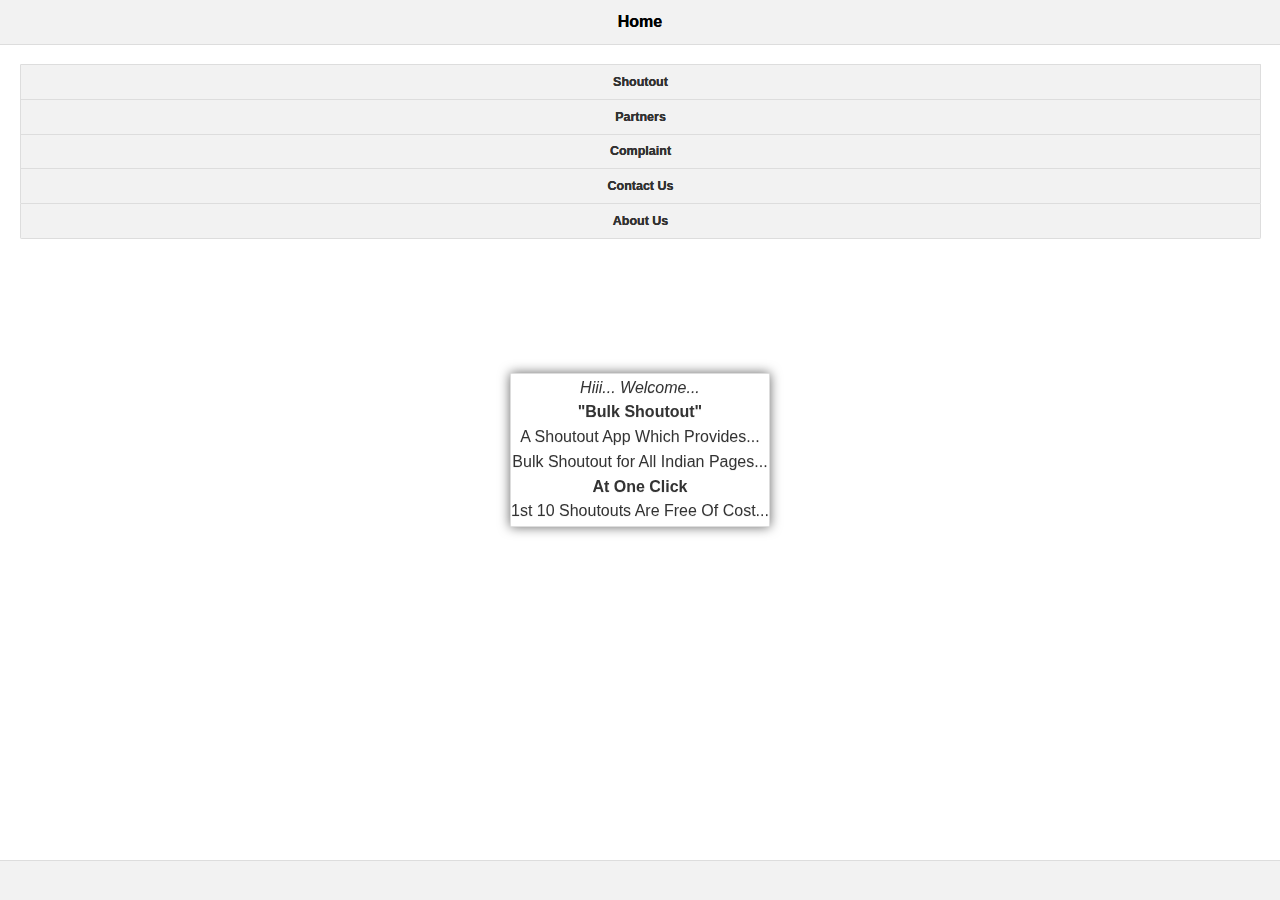
==== app/A0HomePage.html @ 470a6782 "v1.0.1" ====
<!DOCTYPE html>
<html>
    
    <head>
        <title>
            A0HomePage
        </title>
        <meta http-equiv="Content-Type" content="text/html; charset=UTF-8">
        <meta name="format-detection" content="telephone=no">
        <meta name="viewport" content="user-scalable=no, initial-scale=1, maximum-scale=1, minimum-scale=1">
        <meta name="apple-mobile-web-app-capable" content="yes">
        <meta name="apple-mobile-web-app-status-bar-style" content="black-translucent">
        <meta name="msapplication-tap-highlight" content="no">
        <!-- Enable all requests, inline styles, and eval() -->
        <meta http-equiv="Content-Security-Policy" content="default-src * data:; style-src 'self' 'unsafe-inline' *; script-src 'self' 'unsafe-inline' 'unsafe-eval' *">
        <link href="../css/theme/jqm/jqm.css" rel="stylesheet" />
        <link href="../css/theme/flat-ui/flat-ui.css" rel="stylesheet" />
        <link href="../libs/jquerymobile/1.4.5/jquery.mobile.structure-1.4.5.css" rel="stylesheet"
        />
        <script type="text/javascript" src="../libs/underscore/underscore.js">
        </script>
        <script type="text/javascript" src="../libs/store/json2.js">
        </script>
        <script type="text/javascript" src="../libs/jquery/jquery-2.1.1.js">
        </script>
        <script type="text/javascript" src="../libs/jquery/jquery-ajaxTransport.js">
        </script>
        <script type="text/javascript">
                    $(document).bind("mobileinit", function()
            {
                if (navigator.userAgent.toLowerCase().indexOf("android") != -1)
                {
                    $.mobile.defaultPageTransition = 'none';
                    $.mobile.defaultDialogTransition = 'none';
                }
                else if (navigator.userAgent.toLowerCase().indexOf("msie") != -1)
                {
                    $.mobile.allowCrossDomainPages = true;
                    $.support.cors = true;
                }
                else if (navigator.userAgent.match(/(iPad|iPhone|iPod)/g))
                {
                    $.mobile.hashListeningEnabled = false;
                }
            });
        </script>
        <script type="text/javascript" src="../libs/jquerymobile/1.4.5/jquery.mobile-1.4.5.js">
        </script>
        <script type="text/javascript" src="../libs/apperyio/mobilebase.js">
        </script>
        <script type="text/javascript" src="../libs/event/customEventHandler.js">
        </script>
        <script type="text/javascript" src="../libs/base/sha1.js">
        </script>
        <script type="text/javascript" src="../libs/base/oauth.js">
        </script>
        <script type="text/javascript" src="../libs/base/contexts.js">
        </script>
        <script type="text/javascript" src="../libs/base/jquery.xml2json.min.js">
        </script>
        <script type="text/javascript" src="../libs/ms_sdk_bundle/q/q.js">
        </script>
        <script type="text/javascript" src="../libs/ms_sdk_bundle/EventEmitter.js/EventEmitter.js">
        </script>
        <script type="text/javascript" src="../libs/ms_sdk_bundle/tv4/tv4.js">
        </script>
        <script type="text/javascript" src="../libs/ms_sdk_bundle/localforage/dist/localforage.js">
        </script>
        <script type="text/javascript" src="../libs/ms_sdk_bundle/localforage/plugins/localforage-setitems/localforage-setitems.js">
        </script>
        <script type="text/javascript" src="../libs/ms_sdk_bundle/localforage/plugins/localforage-find/localforage-find.js">
        </script>
        <script type="text/javascript" src="../libs/ms_sdk_bundle/crypto-js-md5/crypto-js-md5.js">
        </script>
        <script type="text/javascript" src="../libs/ms_sdk_bundle/moment/moment.js">
        </script>
        <script type="text/javascript" src="../libs/ms_sdk_bundle/underscore-query/underscore-query.min.js">
        </script>
        <script type="text/javascript" src="../libs/ms_sdk_bundle/offline/offline.js">
        </script>
        <script type="text/javascript" src="../libs/ms_sdk_bundle/client-sdk.js">
        </script>
        <script type="text/javascript" src="../libs/base/appery.js">
        </script>
        <script type="text/javascript" src="../libs/base/component-manager.js">
        </script>
        <script type="text/javascript" src="../libs/base/mapping-impl.js">
        </script>
        <script type="text/javascript" src="../libs/base/entity-api.js">
        </script>
        <script type="text/javascript" src="../libs/base/login.js">
        </script>
        <script type="text/javascript" src="../libs/base/storage-api.js">
        </script>
        <script type="text/javascript" src="../libs/get_target_platform.js">
        </script>
        <script type="text/javascript" src="../libs/cordova.js">
        </script>
        <link href="../libs/apperyio/mobilebase.css" rel="stylesheet" type="text/css" />
        <script type="text/javascript" src="../js/services/model.js">
        </script>
        <script type="text/javascript" src="../js/services/service.js">
        </script>
    </head>
    
    <body>
        <script language="JavaScript" type="text/javascript">
                
        </script>
        <div data-role="page" style="min-height:480px;" dsid="A0HomePage" id="A0HomePage"
        class="type-interior" data-theme="c">
            <!-- mobileheader -->
            <div data-role="header" data-position="fixed" data-add-back-btn="false" data-back-btn-text="Back"
            data-theme="c" name="mobileheader" id="A0HomePage_mobileheader" class="A0HomePage_mobileheader">
                <h1 dsid="mobileheader">
                    Home
                </h1>
            </div>
            <!-- mobilecontainer -->
            <div data-role="content" id="A0HomePage_mobilecontainer" name="mobilecontainer"
            class="A0HomePage_mobilecontainer ui-content" dsid="mobilecontainer" data-theme="c">
                <link href="A0HomePage.css" rel="stylesheet" type="text/css" />
                <script type="text/javascript" src="A0HomePage.js">
                </script>
                <!-- mobilegroupedbuttons_10 -->
                <div data-role="controlgroup" data-mini="true" name="mobilegroupedbuttons_10" id="A0HomePage_mobilegroupedbuttons_10"
                dsid="mobilegroupedbuttons_10" class="A0HomePage_mobilegroupedbuttons_10">
                    <!-- mobilebutton_11 --><!--
                    --><a data-role="button" name="mobilebutton_11" dsid="mobilebutton_11" class="A0HomePage_mobilebutton_11"
                    id="A0HomePage_mobilebutton_11" data-corners="true" data-icon="none" data-iconpos='nowhere'
                    x-apple-data-detectors="false" data-theme="c" tabindex="2" reRender='mobilegroupedbuttons_10'>
                    Shoutout
                    </a><!--
                    --><!-- mobilebutton_12 --><!--
                    --><a data-role="button" name="mobilebutton_12" dsid="mobilebutton_12" class="A0HomePage_mobilebutton_12"
                    id="A0HomePage_mobilebutton_12" data-corners="true" data-icon="none" data-iconpos='nowhere'
                    x-apple-data-detectors="false" data-theme="c" tabindex="2" reRender='mobilegroupedbuttons_10'>
                    Partners
                    </a><!--
                    --><!-- mobilebutton_14 --><!--
                    --><a data-role="button" name="mobilebutton_14" dsid="mobilebutton_14" class="A0HomePage_mobilebutton_14"
                    id="A0HomePage_mobilebutton_14" data-corners="true" data-icon="none" data-iconpos='nowhere'
                    x-apple-data-detectors="false" data-theme="c" tabindex="2" reRender='mobilegroupedbuttons_10'>
                    Complaint
                    </a><!--
                    --><!-- mobilebutton_16 --><!--
                    --><a data-role="button" name="mobilebutton_16" dsid="mobilebutton_16" class="A0HomePage_mobilebutton_16"
                    id="A0HomePage_mobilebutton_16" data-corners="true" data-icon="none" data-iconpos='nowhere'
                    x-apple-data-detectors="false" data-theme="c" tabindex="2" reRender='mobilegroupedbuttons_10'>
                    Contact Us
                    </a><!--
                    --><!-- mobilebutton_17 --><!--
                    --><a data-role="button" name="mobilebutton_17" dsid="mobilebutton_17" class="A0HomePage_mobilebutton_17"
                    id="A0HomePage_mobilebutton_17" data-corners="true" data-icon="none" data-iconpos='nowhere'
                    x-apple-data-detectors="false" data-theme="c" tabindex="2" reRender='mobilegroupedbuttons_10'>
                    About Us
                    </a>
                </div>
            </div>
            <!-- mobilefooter -->
            <div data-role="footer" data-position="fixed" class="A0HomePage_mobilefooter" name="mobilefooter"
            dsid="mobilefooter" id="A0HomePage_mobilefooter" data-theme="c">
            </div>
            <!-- WelcomePopupName -->
            <div data-role="popup" name="WelcomePopupName" dsid="WelcomePopupName" id="A0HomePage_WelcomePopupName"
            class="WelcomePopupClass  A0HomePage_WelcomePopupName" data-corners="true" data-dismissible="true"
            data-overlay-theme="" data-theme="" data-shadow="true" data-tolerance="30,15,30,15">
                <div class="ui-popup-content-wrapper">
                    <!-- mobilelabel_25 -->
                    <div name="mobilelabel_25" id="A0HomePage_mobilelabel_25" dsid="mobilelabel_25"
                    data-role="appery_label" class="A0HomePage_mobilelabel_25">
                        Hiii... Welcome...
                    </div>
                    <!-- mobilelabel_19 -->
                    <div name="mobilelabel_19" id="A0HomePage_mobilelabel_19" dsid="mobilelabel_19"
                    data-role="appery_label" class="A0HomePage_mobilelabel_19">
                        &quot;Bulk Shoutout&quot;
                    </div>
                    <!-- mobilelabel_20 -->
                    <div name="mobilelabel_20" id="A0HomePage_mobilelabel_20" dsid="mobilelabel_20"
                    data-role="appery_label" class="A0HomePage_mobilelabel_20">
                        A Shoutout App Which Provides...
                    </div>
                    <!-- mobilelabel_21 -->
                    <div name="mobilelabel_21" id="A0HomePage_mobilelabel_21" dsid="mobilelabel_21"
                    data-role="appery_label" class="A0HomePage_mobilelabel_21">
                        Bulk Shoutout for All Indian Pages...
                    </div>
                    <!-- mobilelabel_22 -->
                    <div name="mobilelabel_22" id="A0HomePage_mobilelabel_22" dsid="mobilelabel_22"
                    data-role="appery_label" class="A0HomePage_mobilelabel_22">
                        At One Click
                    </div>
                    <!-- mobilelabel_24 -->
                    <div name="mobilelabel_24" id="A0HomePage_mobilelabel_24" dsid="mobilelabel_24"
                    data-role="appery_label" class="A0HomePage_mobilelabel_24">
                        1st 10 Shoutouts Are Free Of Cost...
                    </div>
                </div>
            </div>
        </div>
    </body>

</html>
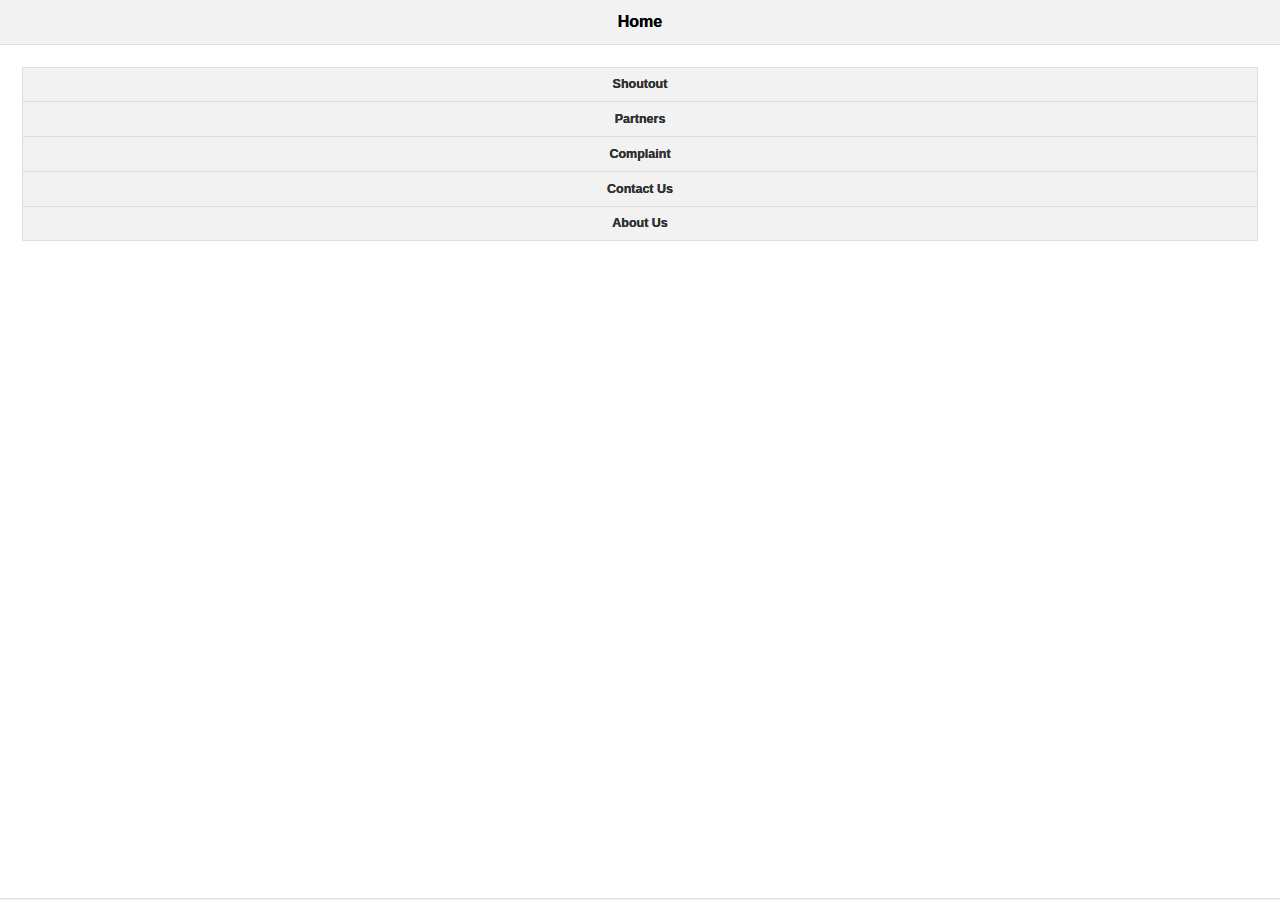
==== commit 0ea1c4e2: "v1.0.2" ====
--- a/app/A0HomePage.html
+++ b/app/A0HomePage.html
@@ -3,7 +3,7 @@
     
     <head>
         <title>
-            A0HomePage
+            a0homepage
         </title>
         <meta http-equiv="Content-Type" content="text/html; charset=UTF-8">
         <meta name="format-detection" content="telephone=no">
@@ -107,93 +107,93 @@
         <script language="JavaScript" type="text/javascript">
                 
         </script>
-        <div data-role="page" style="min-height:480px;" dsid="A0HomePage" id="A0HomePage"
+        <div data-role="page" style="min-height:480px;" dsid="a0homepage" id="a0homepage"
         class="type-interior" data-theme="c">
             <!-- mobileheader -->
             <div data-role="header" data-position="fixed" data-add-back-btn="false" data-back-btn-text="Back"
-            data-theme="c" name="mobileheader" id="A0HomePage_mobileheader" class="A0HomePage_mobileheader">
+            data-theme="c" name="mobileheader" id="a0homepage_mobileheader" class="a0homepage_mobileheader">
                 <h1 dsid="mobileheader">
                     Home
                 </h1>
             </div>
             <!-- mobilecontainer -->
-            <div data-role="content" id="A0HomePage_mobilecontainer" name="mobilecontainer"
-            class="A0HomePage_mobilecontainer ui-content" dsid="mobilecontainer" data-theme="c">
-                <link href="A0HomePage.css" rel="stylesheet" type="text/css" />
-                <script type="text/javascript" src="A0HomePage.js">
+            <div data-role="content" id="a0homepage_mobilecontainer" name="mobilecontainer"
+            class="a0homepage_mobilecontainer ui-content" dsid="mobilecontainer" data-theme="c">
+                <link href="a0homepage.css" rel="stylesheet" type="text/css" />
+                <script type="text/javascript" src="a0homepage.js">
                 </script>
                 <!-- mobilegroupedbuttons_10 -->
-                <div data-role="controlgroup" data-mini="true" name="mobilegroupedbuttons_10" id="A0HomePage_mobilegroupedbuttons_10"
-                dsid="mobilegroupedbuttons_10" class="A0HomePage_mobilegroupedbuttons_10">
+                <div data-role="controlgroup" data-mini="true" name="mobilegroupedbuttons_10" id="a0homepage_mobilegroupedbuttons_10"
+                dsid="mobilegroupedbuttons_10" class="a0homepage_mobilegroupedbuttons_10">
                     <!-- mobilebutton_11 --><!--
-                    --><a data-role="button" name="mobilebutton_11" dsid="mobilebutton_11" class="A0HomePage_mobilebutton_11"
-                    id="A0HomePage_mobilebutton_11" data-corners="true" data-icon="none" data-iconpos='nowhere'
+                    --><a data-role="button" name="mobilebutton_11" dsid="mobilebutton_11" class="a0homepage_mobilebutton_11"
+                    id="a0homepage_mobilebutton_11" data-corners="true" data-icon="none" data-iconpos='nowhere'
                     x-apple-data-detectors="false" data-theme="c" tabindex="2" reRender='mobilegroupedbuttons_10'>
                     Shoutout
                     </a><!--
                     --><!-- mobilebutton_12 --><!--
-                    --><a data-role="button" name="mobilebutton_12" dsid="mobilebutton_12" class="A0HomePage_mobilebutton_12"
-                    id="A0HomePage_mobilebutton_12" data-corners="true" data-icon="none" data-iconpos='nowhere'
+                    --><a data-role="button" name="mobilebutton_12" dsid="mobilebutton_12" class="a0homepage_mobilebutton_12"
+                    id="a0homepage_mobilebutton_12" data-corners="true" data-icon="none" data-iconpos='nowhere'
                     x-apple-data-detectors="false" data-theme="c" tabindex="2" reRender='mobilegroupedbuttons_10'>
                     Partners
                     </a><!--
                     --><!-- mobilebutton_14 --><!--
-                    --><a data-role="button" name="mobilebutton_14" dsid="mobilebutton_14" class="A0HomePage_mobilebutton_14"
-                    id="A0HomePage_mobilebutton_14" data-corners="true" data-icon="none" data-iconpos='nowhere'
+                    --><a data-role="button" name="mobilebutton_14" dsid="mobilebutton_14" class="a0homepage_mobilebutton_14"
+                    id="a0homepage_mobilebutton_14" data-corners="true" data-icon="none" data-iconpos='nowhere'
                     x-apple-data-detectors="false" data-theme="c" tabindex="2" reRender='mobilegroupedbuttons_10'>
                     Complaint
                     </a><!--
                     --><!-- mobilebutton_16 --><!--
-                    --><a data-role="button" name="mobilebutton_16" dsid="mobilebutton_16" class="A0HomePage_mobilebutton_16"
-                    id="A0HomePage_mobilebutton_16" data-corners="true" data-icon="none" data-iconpos='nowhere'
+                    --><a data-role="button" name="mobilebutton_16" dsid="mobilebutton_16" class="a0homepage_mobilebutton_16"
+                    id="a0homepage_mobilebutton_16" data-corners="true" data-icon="none" data-iconpos='nowhere'
                     x-apple-data-detectors="false" data-theme="c" tabindex="2" reRender='mobilegroupedbuttons_10'>
                     Contact Us
                     </a><!--
                     --><!-- mobilebutton_17 --><!--
-                    --><a data-role="button" name="mobilebutton_17" dsid="mobilebutton_17" class="A0HomePage_mobilebutton_17"
-                    id="A0HomePage_mobilebutton_17" data-corners="true" data-icon="none" data-iconpos='nowhere'
+                    --><a data-role="button" name="mobilebutton_17" dsid="mobilebutton_17" class="a0homepage_mobilebutton_17"
+                    id="a0homepage_mobilebutton_17" data-corners="true" data-icon="none" data-iconpos='nowhere'
                     x-apple-data-detectors="false" data-theme="c" tabindex="2" reRender='mobilegroupedbuttons_10'>
                     About Us
                     </a>
                 </div>
             </div>
             <!-- mobilefooter -->
-            <div data-role="footer" data-position="fixed" class="A0HomePage_mobilefooter" name="mobilefooter"
-            dsid="mobilefooter" id="A0HomePage_mobilefooter" data-theme="c">
+            <div data-role="footer" data-position="fixed" class="a0homepage_mobilefooter" name="mobilefooter"
+            dsid="mobilefooter" id="a0homepage_mobilefooter" data-theme="c">
             </div>
             <!-- WelcomePopupName -->
-            <div data-role="popup" name="WelcomePopupName" dsid="WelcomePopupName" id="A0HomePage_WelcomePopupName"
-            class="WelcomePopupClass  A0HomePage_WelcomePopupName" data-corners="true" data-dismissible="true"
+            <div data-role="popup" name="WelcomePopupName" dsid="WelcomePopupName" id="a0homepage_WelcomePopupName"
+            class="WelcomePopupClass  a0homepage_WelcomePopupName" data-corners="true" data-dismissible="true"
             data-overlay-theme="" data-theme="" data-shadow="true" data-tolerance="30,15,30,15">
                 <div class="ui-popup-content-wrapper">
                     <!-- mobilelabel_25 -->
-                    <div name="mobilelabel_25" id="A0HomePage_mobilelabel_25" dsid="mobilelabel_25"
-                    data-role="appery_label" class="A0HomePage_mobilelabel_25">
+                    <div name="mobilelabel_25" id="a0homepage_mobilelabel_25" dsid="mobilelabel_25"
+                    data-role="appery_label" class="a0homepage_mobilelabel_25">
                         Hiii... Welcome...
                     </div>
                     <!-- mobilelabel_19 -->
-                    <div name="mobilelabel_19" id="A0HomePage_mobilelabel_19" dsid="mobilelabel_19"
-                    data-role="appery_label" class="A0HomePage_mobilelabel_19">
+                    <div name="mobilelabel_19" id="a0homepage_mobilelabel_19" dsid="mobilelabel_19"
+                    data-role="appery_label" class="a0homepage_mobilelabel_19">
                         &quot;Bulk Shoutout&quot;
                     </div>
                     <!-- mobilelabel_20 -->
-                    <div name="mobilelabel_20" id="A0HomePage_mobilelabel_20" dsid="mobilelabel_20"
-                    data-role="appery_label" class="A0HomePage_mobilelabel_20">
+                    <div name="mobilelabel_20" id="a0homepage_mobilelabel_20" dsid="mobilelabel_20"
+                    data-role="appery_label" class="a0homepage_mobilelabel_20">
                         A Shoutout App Which Provides...
                     </div>
                     <!-- mobilelabel_21 -->
-                    <div name="mobilelabel_21" id="A0HomePage_mobilelabel_21" dsid="mobilelabel_21"
-                    data-role="appery_label" class="A0HomePage_mobilelabel_21">
+                    <div name="mobilelabel_21" id="a0homepage_mobilelabel_21" dsid="mobilelabel_21"
+                    data-role="appery_label" class="a0homepage_mobilelabel_21">
                         Bulk Shoutout for All Indian Pages...
                     </div>
                     <!-- mobilelabel_22 -->
-                    <div name="mobilelabel_22" id="A0HomePage_mobilelabel_22" dsid="mobilelabel_22"
-                    data-role="appery_label" class="A0HomePage_mobilelabel_22">
+                    <div name="mobilelabel_22" id="a0homepage_mobilelabel_22" dsid="mobilelabel_22"
+                    data-role="appery_label" class="a0homepage_mobilelabel_22">
                         At One Click
                     </div>
                     <!-- mobilelabel_24 -->
-                    <div name="mobilelabel_24" id="A0HomePage_mobilelabel_24" dsid="mobilelabel_24"
-                    data-role="appery_label" class="A0HomePage_mobilelabel_24">
+                    <div name="mobilelabel_24" id="a0homepage_mobilelabel_24" dsid="mobilelabel_24"
+                    data-role="appery_label" class="a0homepage_mobilelabel_24">
                         1st 10 Shoutouts Are Free Of Cost...
                     </div>
                 </div>
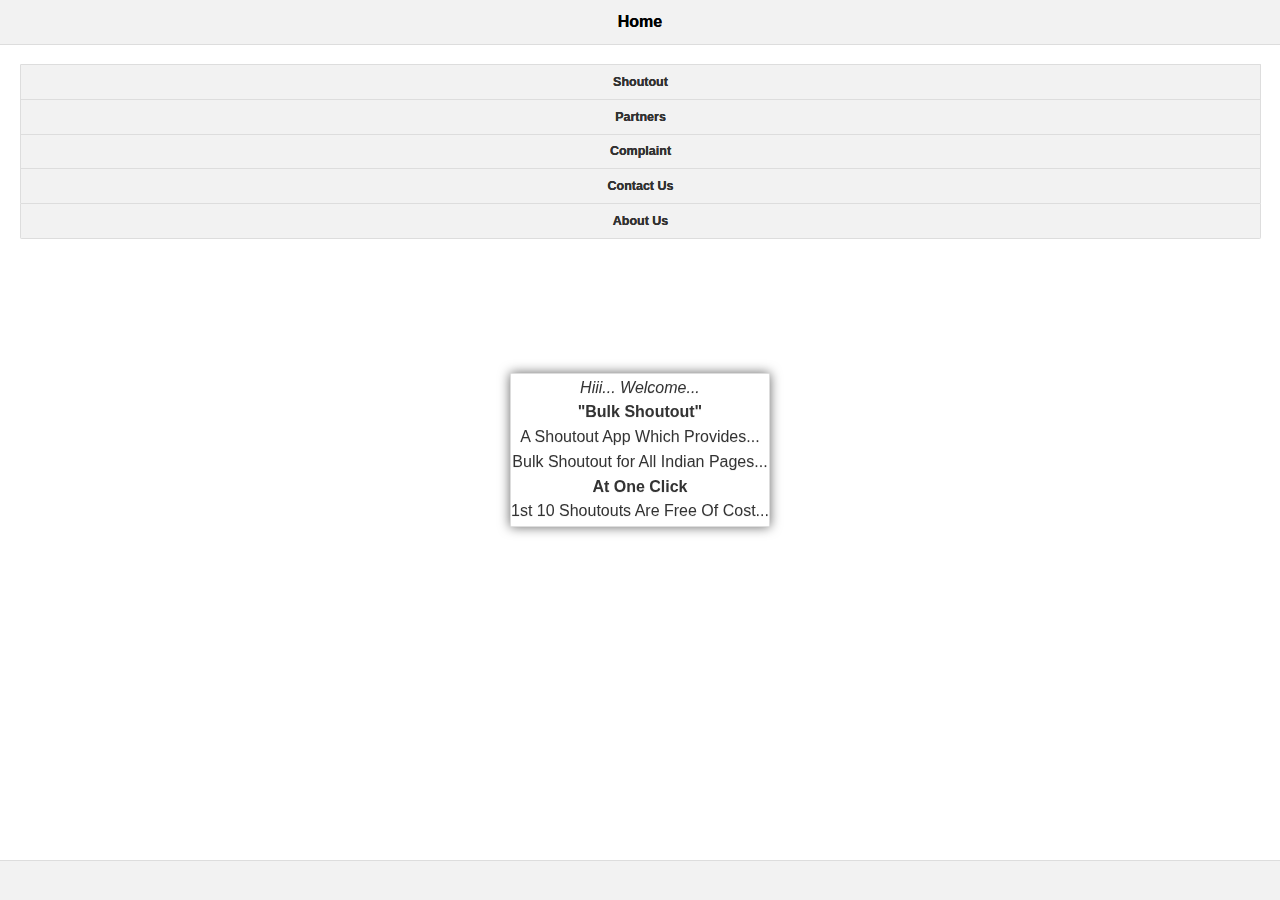
==== commit d4c7b4d1: "v1.0.1" ====
--- a/app/A0HomePage.html
+++ b/app/A0HomePage.html
@@ -3,7 +3,7 @@
     
     <head>
         <title>
-            a0homepage
+            A0HomePage
         </title>
         <meta http-equiv="Content-Type" content="text/html; charset=UTF-8">
         <meta name="format-detection" content="telephone=no">
@@ -107,93 +107,93 @@
         <script language="JavaScript" type="text/javascript">
                 
         </script>
-        <div data-role="page" style="min-height:480px;" dsid="a0homepage" id="a0homepage"
+        <div data-role="page" style="min-height:480px;" dsid="A0HomePage" id="A0HomePage"
         class="type-interior" data-theme="c">
             <!-- mobileheader -->
             <div data-role="header" data-position="fixed" data-add-back-btn="false" data-back-btn-text="Back"
-            data-theme="c" name="mobileheader" id="a0homepage_mobileheader" class="a0homepage_mobileheader">
+            data-theme="c" name="mobileheader" id="A0HomePage_mobileheader" class="A0HomePage_mobileheader">
                 <h1 dsid="mobileheader">
                     Home
                 </h1>
             </div>
             <!-- mobilecontainer -->
-            <div data-role="content" id="a0homepage_mobilecontainer" name="mobilecontainer"
-            class="a0homepage_mobilecontainer ui-content" dsid="mobilecontainer" data-theme="c">
-                <link href="a0homepage.css" rel="stylesheet" type="text/css" />
-                <script type="text/javascript" src="a0homepage.js">
+            <div data-role="content" id="A0HomePage_mobilecontainer" name="mobilecontainer"
+            class="A0HomePage_mobilecontainer ui-content" dsid="mobilecontainer" data-theme="c">
+                <link href="A0HomePage.css" rel="stylesheet" type="text/css" />
+                <script type="text/javascript" src="A0HomePage.js">
                 </script>
                 <!-- mobilegroupedbuttons_10 -->
-                <div data-role="controlgroup" data-mini="true" name="mobilegroupedbuttons_10" id="a0homepage_mobilegroupedbuttons_10"
-                dsid="mobilegroupedbuttons_10" class="a0homepage_mobilegroupedbuttons_10">
+                <div data-role="controlgroup" data-mini="true" name="mobilegroupedbuttons_10" id="A0HomePage_mobilegroupedbuttons_10"
+                dsid="mobilegroupedbuttons_10" class="A0HomePage_mobilegroupedbuttons_10">
                     <!-- mobilebutton_11 --><!--
-                    --><a data-role="button" name="mobilebutton_11" dsid="mobilebutton_11" class="a0homepage_mobilebutton_11"
-                    id="a0homepage_mobilebutton_11" data-corners="true" data-icon="none" data-iconpos='nowhere'
+                    --><a data-role="button" name="mobilebutton_11" dsid="mobilebutton_11" class="A0HomePage_mobilebutton_11"
+                    id="A0HomePage_mobilebutton_11" data-corners="true" data-icon="none" data-iconpos='nowhere'
                     x-apple-data-detectors="false" data-theme="c" tabindex="2" reRender='mobilegroupedbuttons_10'>
                     Shoutout
                     </a><!--
                     --><!-- mobilebutton_12 --><!--
-                    --><a data-role="button" name="mobilebutton_12" dsid="mobilebutton_12" class="a0homepage_mobilebutton_12"
-                    id="a0homepage_mobilebutton_12" data-corners="true" data-icon="none" data-iconpos='nowhere'
+                    --><a data-role="button" name="mobilebutton_12" dsid="mobilebutton_12" class="A0HomePage_mobilebutton_12"
+                    id="A0HomePage_mobilebutton_12" data-corners="true" data-icon="none" data-iconpos='nowhere'
                     x-apple-data-detectors="false" data-theme="c" tabindex="2" reRender='mobilegroupedbuttons_10'>
                     Partners
                     </a><!--
                     --><!-- mobilebutton_14 --><!--
-                    --><a data-role="button" name="mobilebutton_14" dsid="mobilebutton_14" class="a0homepage_mobilebutton_14"
-                    id="a0homepage_mobilebutton_14" data-corners="true" data-icon="none" data-iconpos='nowhere'
+                    --><a data-role="button" name="mobilebutton_14" dsid="mobilebutton_14" class="A0HomePage_mobilebutton_14"
+                    id="A0HomePage_mobilebutton_14" data-corners="true" data-icon="none" data-iconpos='nowhere'
                     x-apple-data-detectors="false" data-theme="c" tabindex="2" reRender='mobilegroupedbuttons_10'>
                     Complaint
                     </a><!--
                     --><!-- mobilebutton_16 --><!--
-                    --><a data-role="button" name="mobilebutton_16" dsid="mobilebutton_16" class="a0homepage_mobilebutton_16"
-                    id="a0homepage_mobilebutton_16" data-corners="true" data-icon="none" data-iconpos='nowhere'
+                    --><a data-role="button" name="mobilebutton_16" dsid="mobilebutton_16" class="A0HomePage_mobilebutton_16"
+                    id="A0HomePage_mobilebutton_16" data-corners="true" data-icon="none" data-iconpos='nowhere'
                     x-apple-data-detectors="false" data-theme="c" tabindex="2" reRender='mobilegroupedbuttons_10'>
                     Contact Us
                     </a><!--
                     --><!-- mobilebutton_17 --><!--
-                    --><a data-role="button" name="mobilebutton_17" dsid="mobilebutton_17" class="a0homepage_mobilebutton_17"
-                    id="a0homepage_mobilebutton_17" data-corners="true" data-icon="none" data-iconpos='nowhere'
+                    --><a data-role="button" name="mobilebutton_17" dsid="mobilebutton_17" class="A0HomePage_mobilebutton_17"
+                    id="A0HomePage_mobilebutton_17" data-corners="true" data-icon="none" data-iconpos='nowhere'
                     x-apple-data-detectors="false" data-theme="c" tabindex="2" reRender='mobilegroupedbuttons_10'>
                     About Us
                     </a>
                 </div>
             </div>
             <!-- mobilefooter -->
-            <div data-role="footer" data-position="fixed" class="a0homepage_mobilefooter" name="mobilefooter"
-            dsid="mobilefooter" id="a0homepage_mobilefooter" data-theme="c">
+            <div data-role="footer" data-position="fixed" class="A0HomePage_mobilefooter" name="mobilefooter"
+            dsid="mobilefooter" id="A0HomePage_mobilefooter" data-theme="c">
             </div>
             <!-- WelcomePopupName -->
-            <div data-role="popup" name="WelcomePopupName" dsid="WelcomePopupName" id="a0homepage_WelcomePopupName"
-            class="WelcomePopupClass  a0homepage_WelcomePopupName" data-corners="true" data-dismissible="true"
+            <div data-role="popup" name="WelcomePopupName" dsid="WelcomePopupName" id="A0HomePage_WelcomePopupName"
+            class="WelcomePopupClass  A0HomePage_WelcomePopupName" data-corners="true" data-dismissible="true"
             data-overlay-theme="" data-theme="" data-shadow="true" data-tolerance="30,15,30,15">
                 <div class="ui-popup-content-wrapper">
                     <!-- mobilelabel_25 -->
-                    <div name="mobilelabel_25" id="a0homepage_mobilelabel_25" dsid="mobilelabel_25"
-                    data-role="appery_label" class="a0homepage_mobilelabel_25">
+                    <div name="mobilelabel_25" id="A0HomePage_mobilelabel_25" dsid="mobilelabel_25"
+                    data-role="appery_label" class="A0HomePage_mobilelabel_25">
                         Hiii... Welcome...
                     </div>
                     <!-- mobilelabel_19 -->
-                    <div name="mobilelabel_19" id="a0homepage_mobilelabel_19" dsid="mobilelabel_19"
-                    data-role="appery_label" class="a0homepage_mobilelabel_19">
+                    <div name="mobilelabel_19" id="A0HomePage_mobilelabel_19" dsid="mobilelabel_19"
+                    data-role="appery_label" class="A0HomePage_mobilelabel_19">
                         &quot;Bulk Shoutout&quot;
                     </div>
                     <!-- mobilelabel_20 -->
-                    <div name="mobilelabel_20" id="a0homepage_mobilelabel_20" dsid="mobilelabel_20"
-                    data-role="appery_label" class="a0homepage_mobilelabel_20">
+                    <div name="mobilelabel_20" id="A0HomePage_mobilelabel_20" dsid="mobilelabel_20"
+                    data-role="appery_label" class="A0HomePage_mobilelabel_20">
                         A Shoutout App Which Provides...
                     </div>
                     <!-- mobilelabel_21 -->
-                    <div name="mobilelabel_21" id="a0homepage_mobilelabel_21" dsid="mobilelabel_21"
-                    data-role="appery_label" class="a0homepage_mobilelabel_21">
+                    <div name="mobilelabel_21" id="A0HomePage_mobilelabel_21" dsid="mobilelabel_21"
+                    data-role="appery_label" class="A0HomePage_mobilelabel_21">
                         Bulk Shoutout for All Indian Pages...
                     </div>
                     <!-- mobilelabel_22 -->
-                    <div name="mobilelabel_22" id="a0homepage_mobilelabel_22" dsid="mobilelabel_22"
-                    data-role="appery_label" class="a0homepage_mobilelabel_22">
+                    <div name="mobilelabel_22" id="A0HomePage_mobilelabel_22" dsid="mobilelabel_22"
+                    data-role="appery_label" class="A0HomePage_mobilelabel_22">
                         At One Click
                     </div>
                     <!-- mobilelabel_24 -->
-                    <div name="mobilelabel_24" id="a0homepage_mobilelabel_24" dsid="mobilelabel_24"
-                    data-role="appery_label" class="a0homepage_mobilelabel_24">
+                    <div name="mobilelabel_24" id="A0HomePage_mobilelabel_24" dsid="mobilelabel_24"
+                    data-role="appery_label" class="A0HomePage_mobilelabel_24">
                         1st 10 Shoutouts Are Free Of Cost...
                     </div>
                 </div>
--- a/app/A0HomePage.css
+++ b/app/A0HomePage.css
@@ -0,0 +1,112 @@
+
+/* Define default spinner */
+.ui-icon-loading {
+	background: url("../libs/jquerymobile/1.4.5/images/ajax-loader.gif") repeat scroll 0 0 / 46px 46px transparent!important;
+}
+/* mobilecontainer */
+.ui-content.A0HomePage_mobilecontainer {
+	padding: 15px 15px 15px 15px;
+}
+/* mobilegroupedbuttons_10 */
+.ui-controlgroup.A0HomePage_mobilegroupedbuttons_10 {
+	margin: 4px 5px 4px 5px;
+}
+.ui-controlgroup.A0HomePage_mobilegroupedbuttons_10 .ui-btn {
+	margin: 0 -1px 0 0;
+}
+/* mobilebutton_11 */
+#A0HomePage_mobilebutton_11 {
+
+}
+.ui-btn.A0HomePage_mobilebutton_11 {
+
+}
+/* mobilebutton_12 */
+#A0HomePage_mobilebutton_12 {
+
+}
+.ui-btn.A0HomePage_mobilebutton_12 {
+
+}
+/* mobilebutton_14 */
+#A0HomePage_mobilebutton_14 {
+
+}
+.ui-btn.A0HomePage_mobilebutton_14 {
+
+}
+/* mobilebutton_16 */
+#A0HomePage_mobilebutton_16 {
+
+}
+.ui-btn.A0HomePage_mobilebutton_16 {
+
+}
+/* mobilebutton_17 */
+#A0HomePage_mobilebutton_17 {
+
+}
+.ui-btn.A0HomePage_mobilebutton_17 {
+
+}
+/* mobilefooter */
+.A0HomePage_mobilefooter {
+	min-height:38px;
+}
+/* WelcomePopupName */
+.A0HomePage_WelcomePopupName {
+	width: 100%; height: 100%;
+}
+div.A0HomePage_WelcomePopupName {
+	max-height: 100vh;
+	box-sizing: border-box;
+}
+div.A0HomePage_WelcomePopupName .ui-popup-content-wrapper {
+	width:100%;
+	height:100%;
+	max-height: 99vh;
+	overflow:auto;
+	box-sizing: border-box;
+}
+/* mobilelabel_25 */
+.A0HomePage_mobilelabel_25 {
+	text-decoration: none; font-weight: normal; font-style: italic; text-align: center; font-family: Helvetica; font-size: 16px;
+	margin: 4px 0px 4px 0px;
+	word-wrap: break-word;
+	white-space: normal;
+}
+/* mobilelabel_19 */
+.A0HomePage_mobilelabel_19 {
+	text-decoration: none; font-weight: bold; text-align: center; font-family: Helvetica; font-size: 16px;
+	margin: 4px 0px 4px 0px;
+	word-wrap: break-word;
+	white-space: normal;
+}
+/* mobilelabel_20 */
+.A0HomePage_mobilelabel_20 {
+	text-decoration: none; font-weight: normal; text-align: center; font-family: Helvetica; font-size: 16px;
+	margin: 4px 0px 4px 0px;
+	word-wrap: break-word;
+	white-space: normal;
+}
+/* mobilelabel_21 */
+.A0HomePage_mobilelabel_21 {
+	text-decoration: none; font-weight: normal; text-align: center; font-family: Helvetica; font-size: 16px;
+	margin: 4px 0px 4px 0px;
+	word-wrap: break-word;
+	white-space: normal;
+}
+/* mobilelabel_22 */
+.A0HomePage_mobilelabel_22 {
+	text-decoration: none; font-weight: bold; text-align: center; font-family: Helvetica; font-size: 16px;
+	margin: 4px 0px 4px 0px;
+	word-wrap: break-word;
+	white-space: normal;
+}
+/* mobilelabel_24 */
+.A0HomePage_mobilelabel_24 {
+	text-decoration: none; font-weight: normal; text-align: center; font-family: Helvetica; font-size: 16px;
+	margin: 4px 0px 4px 0px;
+	word-wrap: break-word;
+	white-space: normal;
+}